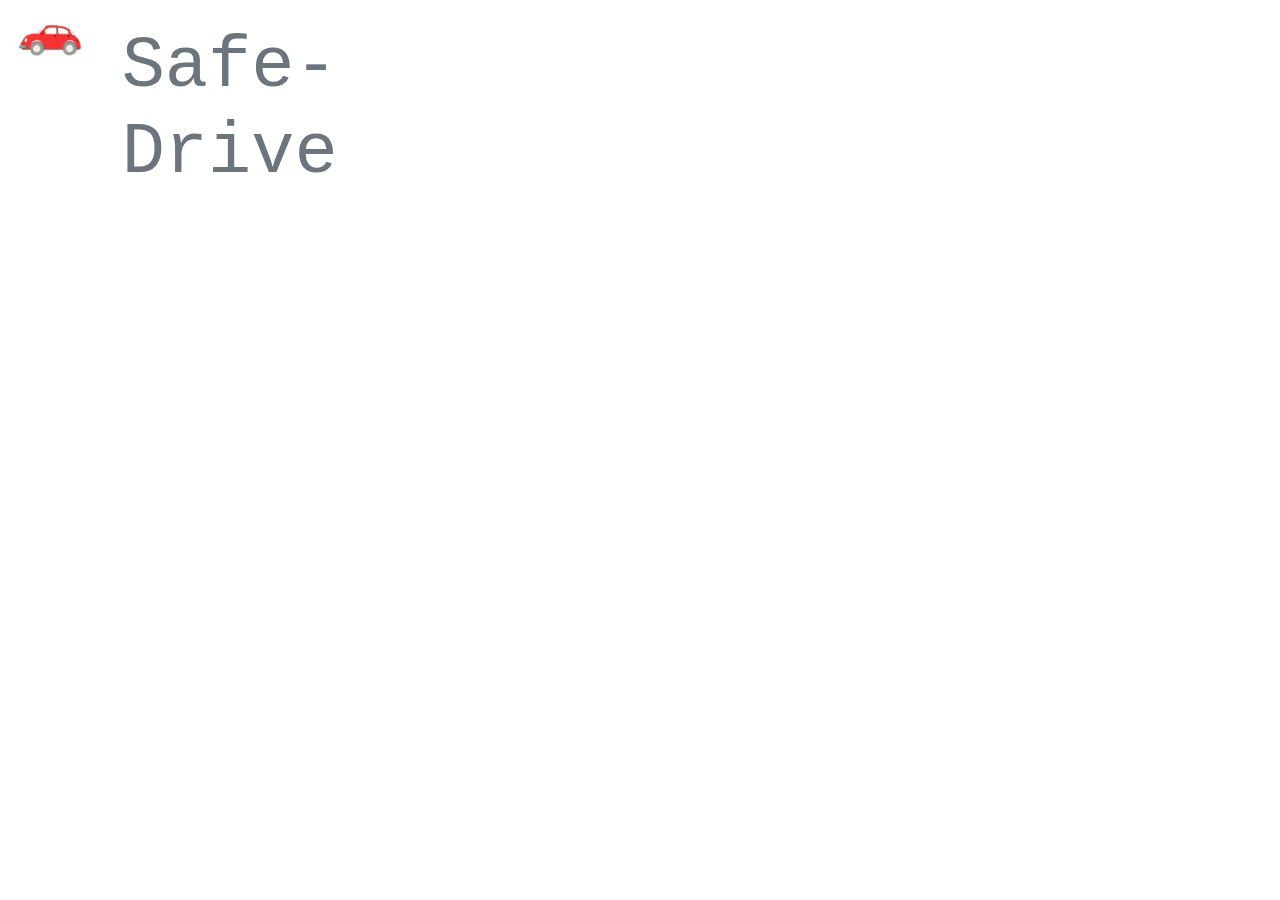
==== home.html @ 181e99b4 "API connected and frontend beautify in home.html" ====
<!doctype html>

<head>
    <title>Safe-Drive</title>
    <link rel="stylesheet" href="https://cdn.jsdelivr.net/npm/bootstrap@4.5.3/dist/css/bootstrap.min.css" crossorigin="anonymous">
    <link href="https://fonts.googleapis.com/icon?family=Material+Icons" rel="stylesheet">  
    <link rel="stylesheet" href="./main.css"> 
</head>

<body>

    <div class="container-fluid titlebar">
        <div class="row">
        
            <div class="col-1">
                <img src="./car.png" class="img img-fluid">
            </div>

            <div class="col-3">
                <h1 class="display-3 text-left pt-4 text-muted text-monospace">Safe-Drive</h1>
            </div>

            <div class="col-6">
                &nbsp;
            </div>

            <div class="col-1 pt-5 mt-2">
                
            </div>

            <div class="col-1 pt-5 mt-2">
                
            </div>

        
        </div>
    </div>
    
    <!-- <script src="code.js"></script> -->
</body>
<script src="https://code.jquery.com/jquery-3.5.1.slim.min.js" crossorigin="anonymous"></script>
<script src="https://cdn.jsdelivr.net/npm/bootstrap@4.5.3/dist/js/bootstrap.bundle.min.js" crossorigin="anonymous"></script>
</html>
---- main.css ----
/* CSS comes here */
 #video {
    border-radius: 5%;
    border: 1px solid snow;
    width: 1080px;
    height: 720px;
}

#photo {
    border: 1px solid black;
    width: 320px;
    height: 240px;
}

#canvas {
    display: none;
}

.camera {
    width: 1120px;
    display: inline-block;
}

.output {
    width: 340px;
    display: inline-block;
}

#startbutton {
    display: block;
    position: relative;
    margin-left: auto;
    margin-right: auto;
    bottom: 36px;
    padding: 5px;
    background-color: #6a67ce;
    border: 1px solid rgba(255, 255, 255, 0.7);
    font-size: 14px;
    color: rgba(255, 255, 255, 1.0);
    cursor: pointer;
}

.contentarea {
    font-size: 16px;
    font-family: Arial;
    text-align: center;
}

.titlebar {
    height: 8vh;
}

.btn-play {
    display:block;
    height: 40px;
    width: 40px;
    border-radius: 50%;
    border: 3px solid green;
    color: green;
    font-weight: bolder;
}

.btn-p {
    height: 80px;
    line-height: 80px;  
    width: 80px;  
    font-size: 2em;
    font-weight: bold;
    border-radius: 50%;
    background-color: red;
    color: white;
    text-align: center;
    cursor: pointer;
  }
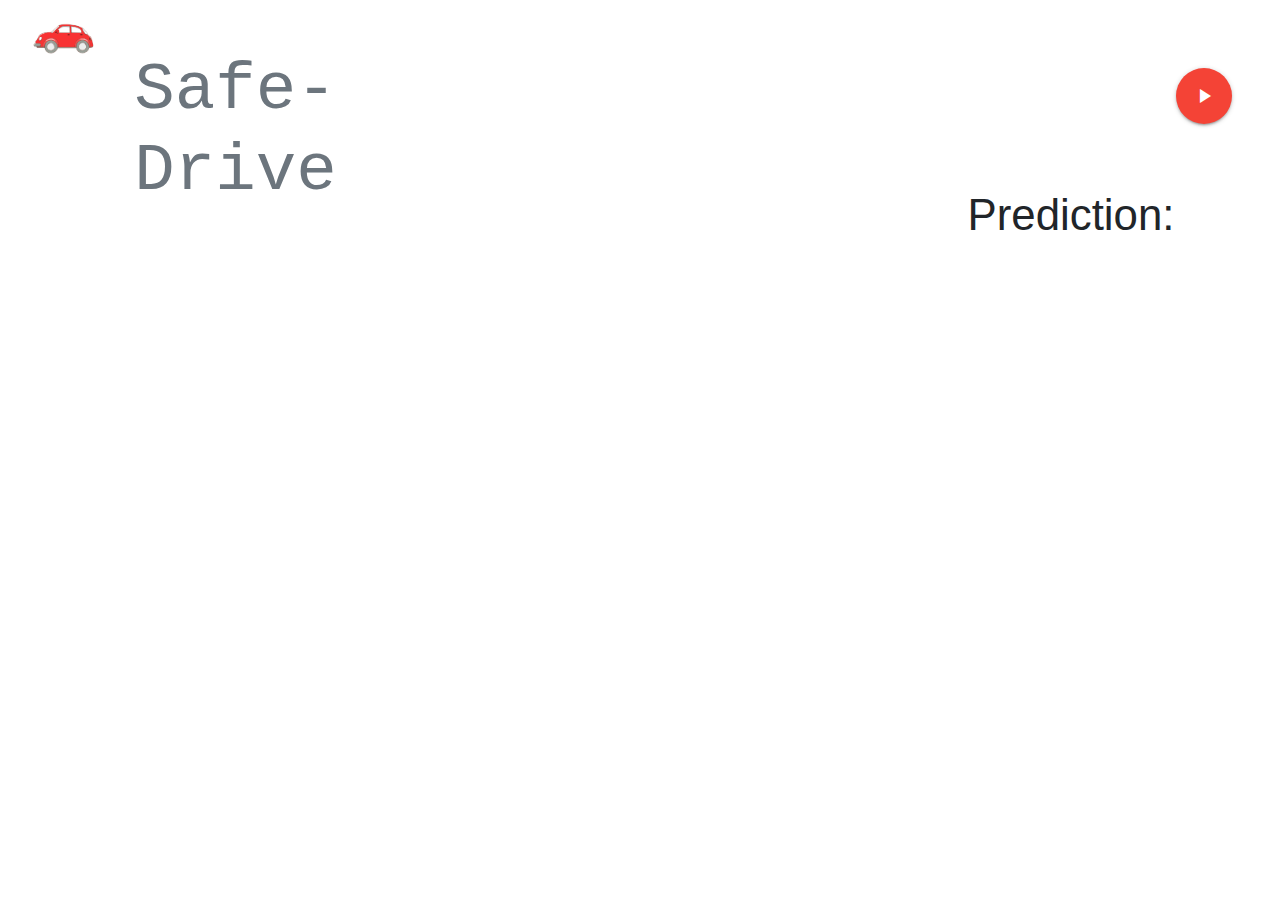
==== commit 1c494080: "CSS" ====
--- a/home.html
+++ b/home.html
@@ -3,41 +3,60 @@
 <head>
     <title>Safe-Drive</title>
     <link rel="stylesheet" href="https://cdn.jsdelivr.net/npm/bootstrap@4.5.3/dist/css/bootstrap.min.css" crossorigin="anonymous">
+    <link rel="stylesheet" href="https://cdnjs.cloudflare.com/ajax/libs/materialize/1.0.0/css/materialize.min.css">
     <link href="https://fonts.googleapis.com/icon?family=Material+Icons" rel="stylesheet">  
-    <link rel="stylesheet" href="./main.css"> 
+    <link rel="stylesheet" href="app.css"> 
 </head>
 
 <body>
 
     <div class="container-fluid titlebar">
         <div class="row">
-        
             <div class="col-1">
                 <img src="./car.png" class="img img-fluid">
             </div>
 
             <div class="col-3">
-                <h1 class="display-3 text-left pt-4 text-muted text-monospace">Safe-Drive</h1>
+                <h1 class="display-3 text-left pt-2 text-muted text-monospace">Safe-Drive</h1>
             </div>
 
-            <div class="col-6">
+            <div class="col-7">
                 &nbsp;
             </div>
 
-            <div class="col-1 pt-5 mt-2">
-                
+            <div class="col-1 pt-5 mt-4">
+                <a id="startbutton" class="btn-floating btn-large waves-effect waves-light red">
+                    <i id="start_stop" class="material-icons">play_arrow</i>
+                </a>
             </div>
 
-            <div class="col-1 pt-5 mt-2">
-                
+        </div>
+    </div>
+    <br><br><br><br>
+
+    <div class="container-fluid">
+        <div class="row">
+
+            <div class="col-8">
+                <video id="video">Stream not available</video>
             </div>
 
-        
+            <div class="col-1">
+                <canvas id="canvas"></canvas>
+            </div>
+
+            <div class="col-3">
+                <h3 class="display-5">Prediction: </h3>
+                <h4 class="display-5" id="pred"></h4>
+            </div>
+
         </div>
     </div>
     
     <!-- <script src="code.js"></script> -->
 </body>
+<script src="app.js"></script>
 <script src="https://code.jquery.com/jquery-3.5.1.slim.min.js" crossorigin="anonymous"></script>
 <script src="https://cdn.jsdelivr.net/npm/bootstrap@4.5.3/dist/js/bootstrap.bundle.min.js" crossorigin="anonymous"></script>
+<script src="https://cdnjs.cloudflare.com/ajax/libs/materialize/1.0.0/js/materialize.min.js"></script>
 </html>--- a/app.css
+++ b/app.css
@@ -0,0 +1,15 @@
+ /* CSS comes here */
+ #video {
+    border-radius: 6%;
+    width: 80%;
+    height: auto;
+}
+
+#canvas {
+    display: none;
+}
+
+
+.titlebar {
+    height: 8vh;
+}
